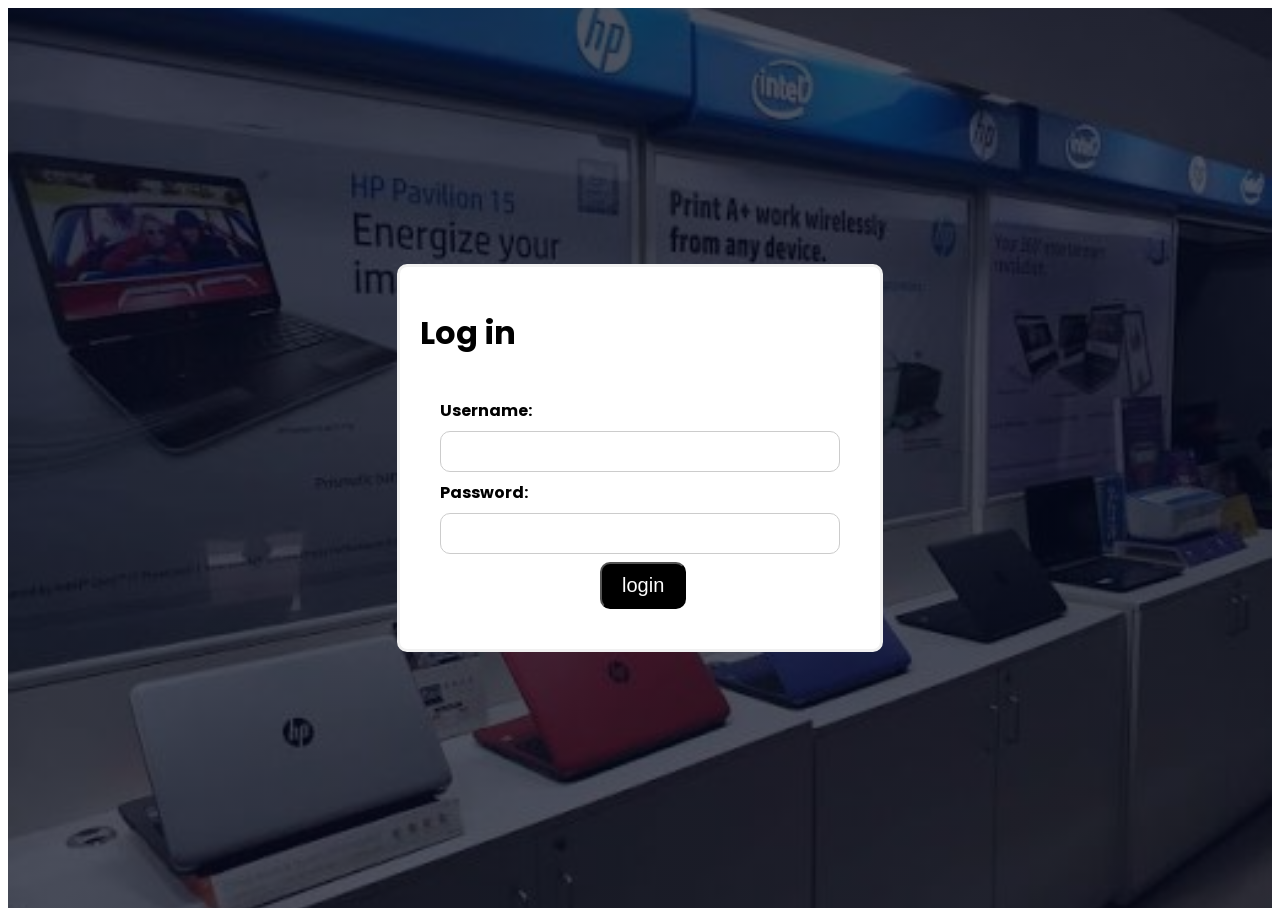
==== index.html @ 7a28a384 "Update and rename loginform.html to index.html" ====
<!DOCTYPE html>
<html lang="en">
<head>
    <meta charset="UTF-8">
    <meta name="viewport" content="width=device-width, initial-scale=1.0">
    <title>Log in form</title>
    <link rel="stylesheet" href="login.css">
    <link rel="icon" href="image2.png">
    <link rel="preconnect" href="https://fonts.googleapis.com">
<link rel="preconnect" href="https://fonts.gstatic.com" crossorigin>
<link href="https://fonts.googleapis.com/css2?family=Poppins:ital,wght@0,100;0,200;0,
300;0,400;0,500;0,600;0,700;0,800;0,900;1,100;1,200;1,300;1,400;1,500;1,600;1,700;1,800;1,900&display=swap" rel="stylesheet">
</head>
<body>
  <div class="form-container">
    <form onsubmit="validateForm()">
        <h1>Log in</h1>
      
        <div class="container">
          <label for="username"><b>Username:</b></label>
          <input type="text" id="username" name="username" required>
      
          <label for="password"><b>Password:</b></label>
          <input type="password" id="password" name="password" required>
      
          <input type="submit" value="login">
        </div>
      </form>
      </div>
      <script>
        function validateForm(){
          event.preventDefault();
            const username = document.getElementById("username").value;
            const password = document.getElementById("password").value;


            if(username === "hilton" && password === "12345"){
                window.location.href = "home.html";
                return false;
            }
            else{
                alert("invalid username or password");
                return false;
            }

        }
      </script>
      
</body>
</html>
---- login.css ----
form {
    border: 3px solid #f1f1f1;
  }
  body{
    display: flex;
    align-items: center;
    justify-content: center;
     font-family: "Poppins", sans-serif;
}
  input[type=text], input[type=password] {
    width: 100%;
    padding: 12px 20px;
    margin: 8px 0;
    display: inline-block;
    border: 1px solid #ccc;
    box-sizing: border-box;
    border-radius: 10px;
  }
  input[type=submit]{
    background-color: black;
    padding: 10px 20px;
    color: white;
    margin-left:10rem;
    font-size: 20px;
    border-radius: 10px;
  }
  
  .container {
    padding: 20px;
    width: 400px;
    height:auto;
    justify-content: center;
    align-items: center;
    background-color: white;
  }
  form{
    background-color: white;
    padding: 20px;
    border-radius: 10px;
  }
  .form-container{
    display: flex;
    justify-content: center;
    align-items: center;
    width: 100%;
    height: 100vh;
    background:linear-gradient(rgba(4,9,30,0.7),rgba(4,9,30,0.7)),url(loginbg.jpg);
    background-position: center;
    background-size: cover;
  }
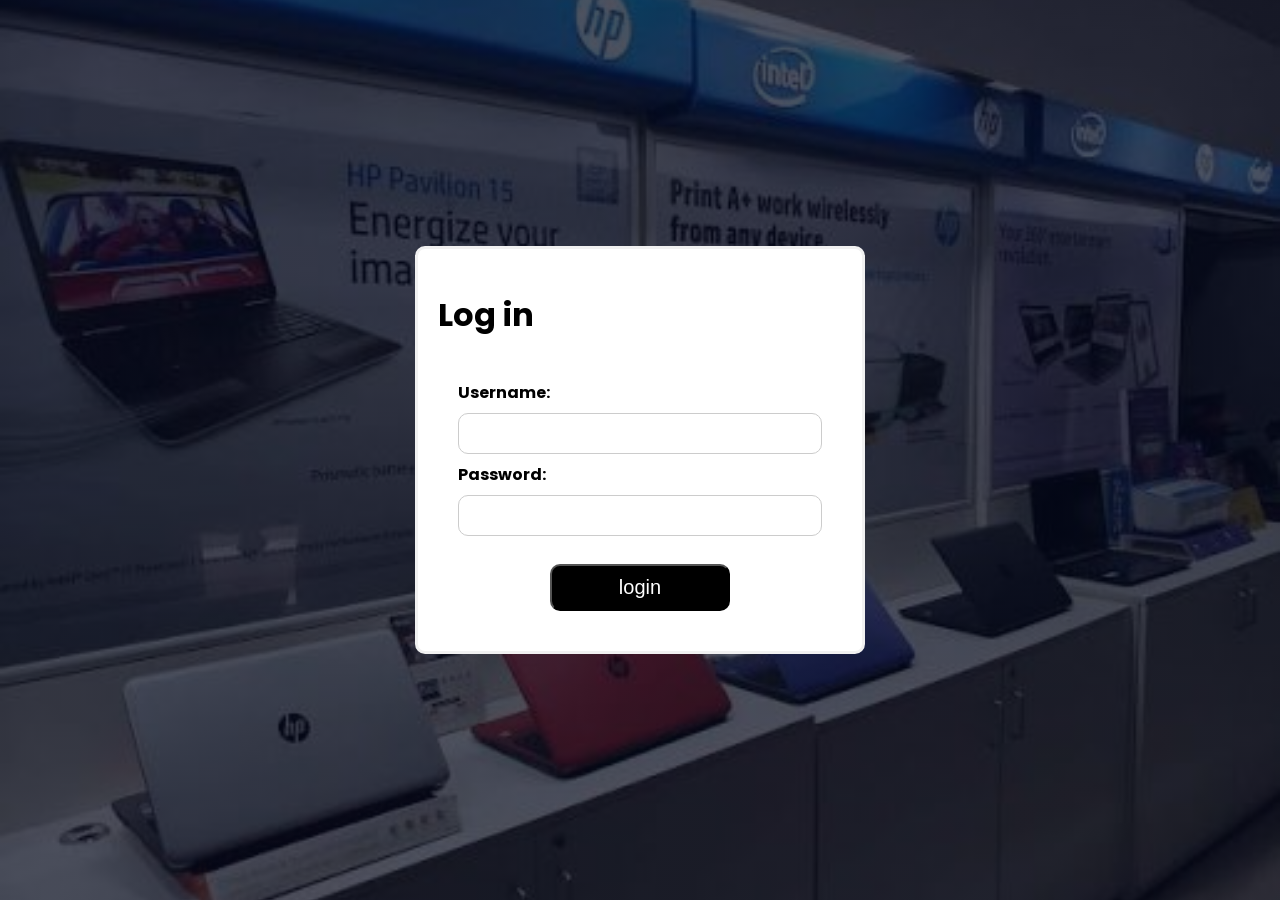
==== commit 0e59090b: "Fix form submission handling in index.html Updated the validateForm function to accept the event par" ====
--- a/index.html
+++ b/index.html
@@ -13,7 +13,7 @@
 </head>
 <body>
   <div class="form-container">
-    <form onsubmit="validateForm()">
+    <form onsubmit="validateForm(event)">
         <h1>Log in</h1>
       
         <div class="container">
@@ -28,7 +28,7 @@
       </form>
       </div>
       <script>
-        function validateForm(){
+        function validateForm(event){
           event.preventDefault();
             const username = document.getElementById("username").value;
             const password = document.getElementById("password").value;
--- a/login.css
+++ b/login.css
@@ -47,4 +47,135 @@
     background:linear-gradient(rgba(4,9,30,0.7),rgba(4,9,30,0.7)),url(loginbg.jpg);
     background-position: center;
     background-size: cover;
-  }+  }
+form {
+    border: 3px solid #f1f1f1;
+  }
+  body{
+    display: flex;
+    align-items: center;
+    justify-content: center;
+     font-family: "Poppins", sans-serif;
+}
+  input[type=text], input[type=password] {
+    width: 100%;
+    padding: 12px 20px;
+    margin: 8px 0;
+    display: inline-block;
+    border: 1px solid #ccc;
+    box-sizing: border-box;
+    border-radius: 10px;
+  }
+  input[type=submit]{
+    background-color: black;
+    padding: 10px 20px;
+    color: white;
+    margin-left:10rem;
+    font-size: 20px;
+    border-radius: 10px;
+  }
+  
+  .container {
+    padding: 20px;
+    width: 400px;
+    height:auto;
+    justify-content: center;
+    align-items: center;
+    background-color: white;
+  }
+  form{
+    background-color: white;
+    padding: 20px;
+    border-radius: 10px;
+  }
+  .form-container{
+    display: flex;
+    justify-content: center;
+    align-items: center;
+    width: 100%;
+    height: 100vh;
+    background:linear-gradient(rgba(4,9,30,0.7),rgba(4,9,30,0.7)),url(loginbg.jpg);
+    background-position: center;
+    background-size: cover;
+  }
+
+/* Responsive login form */
+* {
+    box-sizing: border-box;
+}
+
+html,
+body {
+    margin: 0;
+    padding: 0;
+    min-height: 100%;
+}
+
+body {
+    min-height: 100vh;
+    min-height: 100dvh;
+}
+
+/* Keep your original background design */
+.form-container {
+    min-height: 100vh;
+    min-height: 100dvh;
+    height: auto;
+    padding: 20px;
+}
+
+/* Prevent the form from overflowing */
+form {
+    width: 100%;
+    max-width: 450px;
+}
+
+.container {
+    width: 100%;
+    height: auto;
+}
+
+/* Make the login button responsive */
+input[type="submit"] {
+    display: block;
+    width: 100%;
+    max-width: 180px;
+    margin: 20px auto 0;
+    cursor: pointer;
+}
+
+/* Mobile phones */
+@media screen and (max-width: 480px) {
+    .form-container {
+        padding: 15px;
+    }
+
+    form {
+        padding: 15px;
+    }
+
+    .container {
+        padding: 10px;
+    }
+
+    form h1 {
+        font-size: 28px;
+        text-align: center;
+    }
+
+    input[type="text"],
+    input[type="password"] {
+        width: 100%;
+        padding: 12px;
+        font-size: 16px;
+    }
+
+    input[type="submit"] {
+        width: 100%;
+        max-width: none;
+        margin: 20px 0 5px;
+        padding: 12px;
+        font-size: 18px;
+    }
+}
+
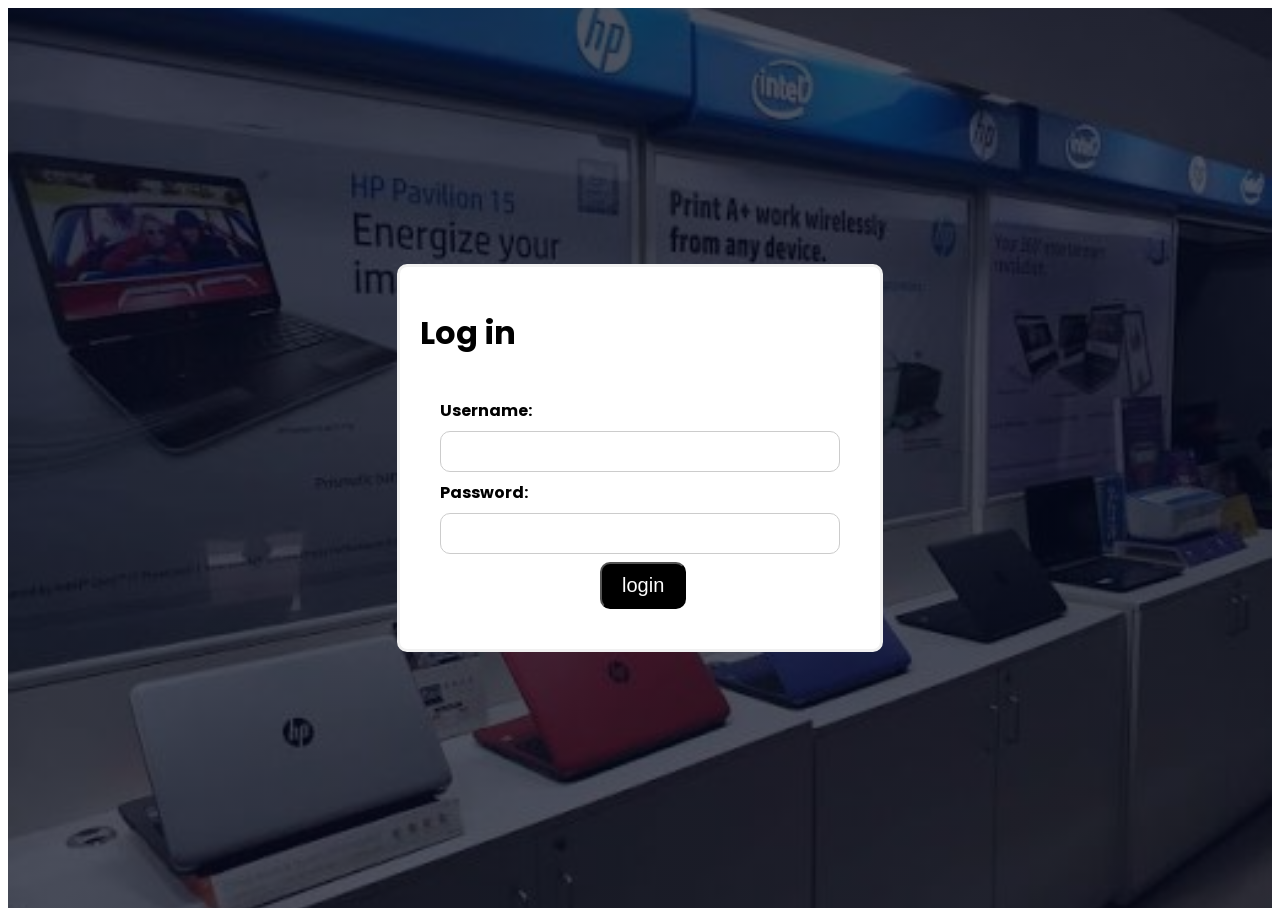
==== commit be8ee3f2: "Fix form validation function and submission Updated form submission handling and removed event param" ====
--- a/index.html
+++ b/index.html
@@ -13,7 +13,7 @@
 </head>
 <body>
   <div class="form-container">
-    <form onsubmit="validateForm(event)">
+    <form onsubmit="validateForm()">
         <h1>Log in</h1>
       
         <div class="container">
@@ -28,7 +28,7 @@
       </form>
       </div>
       <script>
-        function validateForm(event){
+        function validateForm(){
           event.preventDefault();
             const username = document.getElementById("username").value;
             const password = document.getElementById("password").value;
--- a/login.css
+++ b/login.css
@@ -98,84 +98,3 @@
     background-position: center;
     background-size: cover;
   }
-
-/* Responsive login form */
-* {
-    box-sizing: border-box;
-}
-
-html,
-body {
-    margin: 0;
-    padding: 0;
-    min-height: 100%;
-}
-
-body {
-    min-height: 100vh;
-    min-height: 100dvh;
-}
-
-/* Keep your original background design */
-.form-container {
-    min-height: 100vh;
-    min-height: 100dvh;
-    height: auto;
-    padding: 20px;
-}
-
-/* Prevent the form from overflowing */
-form {
-    width: 100%;
-    max-width: 450px;
-}
-
-.container {
-    width: 100%;
-    height: auto;
-}
-
-/* Make the login button responsive */
-input[type="submit"] {
-    display: block;
-    width: 100%;
-    max-width: 180px;
-    margin: 20px auto 0;
-    cursor: pointer;
-}
-
-/* Mobile phones */
-@media screen and (max-width: 480px) {
-    .form-container {
-        padding: 15px;
-    }
-
-    form {
-        padding: 15px;
-    }
-
-    .container {
-        padding: 10px;
-    }
-
-    form h1 {
-        font-size: 28px;
-        text-align: center;
-    }
-
-    input[type="text"],
-    input[type="password"] {
-        width: 100%;
-        padding: 12px;
-        font-size: 16px;
-    }
-
-    input[type="submit"] {
-        width: 100%;
-        max-width: none;
-        margin: 20px 0 5px;
-        padding: 12px;
-        font-size: 18px;
-    }
-}
-
